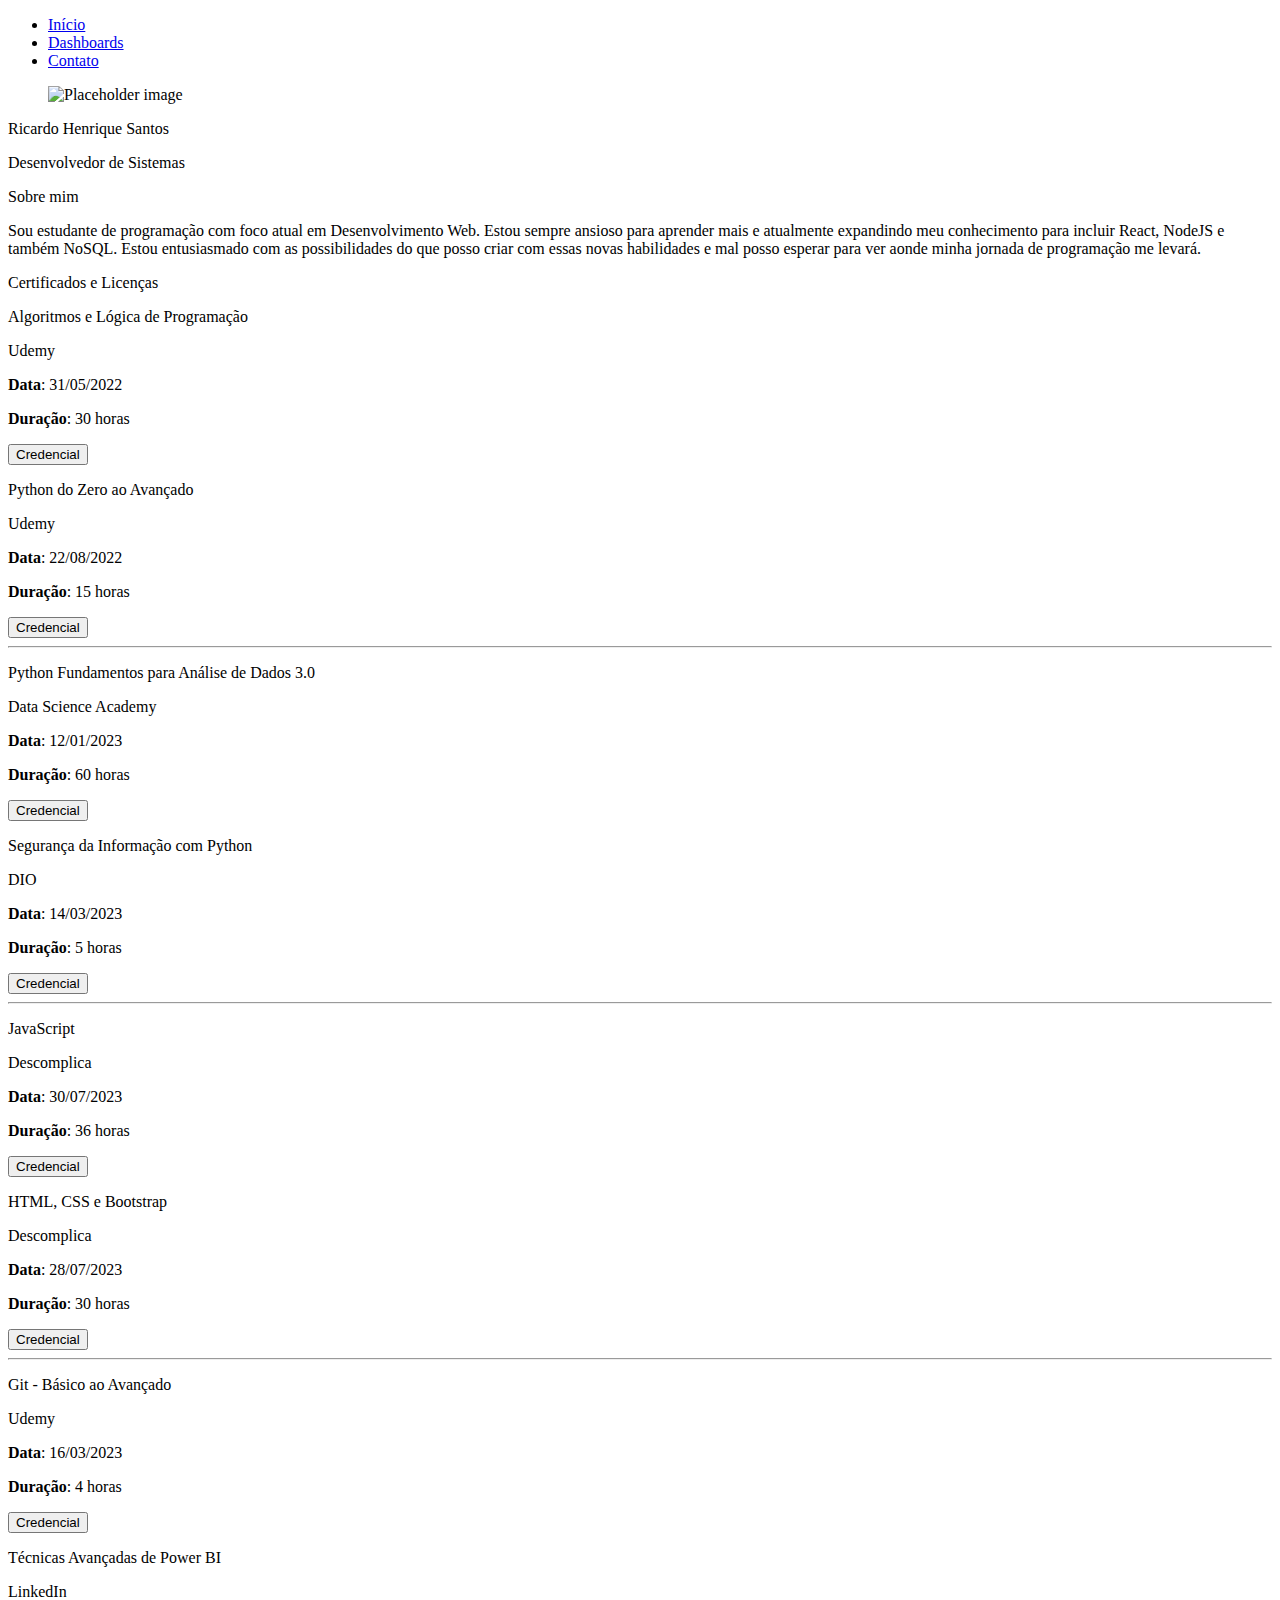
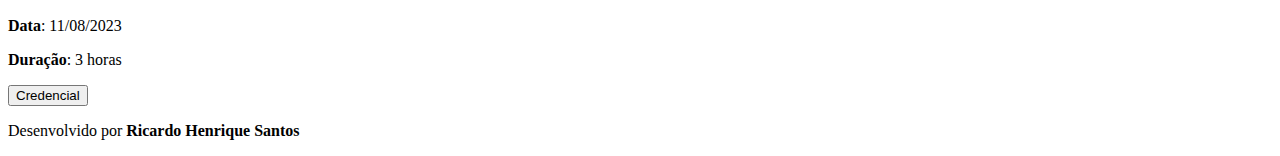
==== public/index.html @ 12106404 "a new saga begins" ====
<!DOCTYPE html>
<html lang="en">

<head>
    <!-- Google tag (gtag.js) -->
    <script async src="https://www.googletagmanager.com/gtag/js?id=G-H98NC9SSVK"></script>
    <script>
    window.dataLayer = window.dataLayer || [];
    function gtag(){dataLayer.push(arguments);}
    gtag('js', new Date());
    gtag('config', 'G-H98NC9SSVK');
    </script>
    <meta property="og:title" content="Portfolio">
    <meta property="og:description" content="Ricardo Henrique Santos">
    <meta property="og:type" content="website">
    <meta property="og:image" content="https://www.ricardosantins.xyz/img/og.jpg">
    <meta property="og:image:width" content="1200">
    <meta property="og:image:height" content="630">
    <meta property="og:url" content="https://www.ricardosantins.xyz/">
    <meta charset="UTF-8">
    <meta http-equiv="X-UA-Compatible" content="IE=edge">
    <meta name="viewport" content="width=device-width, initial-scale=1.0">
    <link rel="icon" href="img/desenvolvedor.ico" type="image/x-icon">
    <link rel="stylesheet" href="https://cdn.jsdelivr.net/npm/bulma@0.9.4/css/bulma.min.css">
    <link rel="stylesheet" href="https://cdnjs.cloudflare.com/ajax/libs/font-awesome/6.3.0/css/all.min.css">
    <link rel="stylesheet" href="css/style.css">
    <script src="js/script.js"></script>
    <title>Portfólio Ricardo Henrique Santos</title>
</head>

<body>

    <header>
        <nav class="breadcrumb is-centered" aria-label="breadcrumbs">
            <ul>
                <li><a class="navbar-item is-active" href="index.html">Início</a></li>
                <li><a class="navbar-item" href="dashboards.html">Dashboards</a></li>
                <li><a class="navbar-item" href="contact.html">Contato</a></li>
            </ul>
        </nav>
    </header>

    <section class="section">
        <div class="container">
            <div class="columns">
                <div class="column">
                    <div class="card has-text-centered">

                        <div class="card-image">
                            <figure id="perfil">
                                <img src="img/img_portfolio.jpg" alt="Placeholder image">
                            </figure>
                        </div>

                        <div class="card-content">
                            <div class="media">
                                <div class="media-content">
                                    <p class="title is-5">Ricardo Henrique Santos</p>
                                    <span class="tag is-dark is-medium">Desenvolvedor de Sistemas</span>
                                </div>
                            </div>
                        </div>
                    </div>
                </div>

                <div class="column is-8">
                    <div class="card">
                        <header class="card-header">
                            <p class="card-header-title">Sobre mim</p>
                        </header>
                        <div class="card-content">
                            <div class="content">
                            Sou estudante de programação com foco atual em Desenvolvimento Web. Estou sempre ansioso para aprender mais e atualmente expandindo meu conhecimento para incluir React, NodeJS e também NoSQL. Estou entusiasmado com as possibilidades do que posso criar com essas novas habilidades e mal posso esperar para ver aonde minha jornada de programação me levará.
                            </div>
                        </div>
                    </div>



                    <div class="card">
                        <header class="card-header">
                            <p class="card-header-title">Certificados e Licenças</p>
                        </header>
                        <div class="card-content">
                            <div class="content">
                                <div class="columns">

                                    <!--<div class="column is-3">
                                        <figure class="image is-128x128">
                                            <img class="is-rounded"
                                                src="https://bulma.io/images/placeholders/128x128.png">
                                        </figure>
                                    </div>-->

                                    <div class="column">
                                        <p class="title is-5">Algoritmos e Lógica de Programação</p>
                                        <p>Udemy</p>
                                        <p><strong>Data</strong>: 31/05/2022</p>
                                        <p><strong>Duração</strong>: 30 horas</p>
                                        <button class="button is-dark"
                                            data-url="https://www.udemy.com/certificate/UC-2f470843-606a-4dc2-b649-e10e56412eba/">Credencial</button>
                                    </div>

                                    <div class="column">
                                        <p class="title is-5">Python do Zero ao Avançado</p>
                                        <p>Udemy</p>
                                        <p><strong>Data</strong>: 22/08/2022</p>
                                        <p><strong>Duração</strong>: 15 horas</p>
                                        <button class="button is-dark"
                                            data-url="https://www.udemy.com/certificate/UC-1c244227-c1b3-4dab-a9a4-aee7811d9b7a/">Credencial</button>
                                    </div>
                                </div>

                                <hr>

                                <div class="columns">

                                    <div class="column">
                                        <p class="title is-5">Python Fundamentos para Análise de Dados 3.0</p>
                                        <p>Data Science Academy</p>
                                        <p><strong>Data</strong>: 12/01/2023</p>
                                        <p><strong>Duração</strong>: 60 horas</p>
                                        <button class="button is-dark"
                                            data-url="https://mycourse.app/NXapnHNZhv8MMjad7">Credencial</button>
                                    </div>

                                    <div class="column">
                                        <p class="title is-5">Segurança da Informação com Python</p>
                                        <p>DIO</p>
                                        <p><strong>Data</strong>: 14/03/2023</p>
                                        <p><strong>Duração</strong>: 5 horas</p>
                                        <button class="button is-dark"
                                            data-url="https://www.dio.me/certificate/64C2450C/share">Credencial</button>
                                    </div>

                                </div>

                                <hr>

                                <div class="columns">

                                    <div class="column">
                                        <p class="title is-5">JavaScript</p>
                                        <p>Descomplica</p>
                                        <p><strong>Data</strong>: 30/07/2023</p>
                                        <p><strong>Duração</strong>: 36 horas</p>
                                        <button class="button is-dark" data-url="">Credencial</button>
                                    </div>

                                    <div class="column">
                                        <p class="title is-5">HTML, CSS e Bootstrap</p>
                                        <p>Descomplica</p>
                                        <p><strong>Data</strong>: 28/07/2023</p>
                                        <p><strong>Duração</strong>: 30 horas</p>
                                        <button class="button is-dark" data-url="">Credencial</button>
                                    </div>

                                </div>

                                <hr>

                                <div class="columns">

                                    <div class="column">
                                        <p class="title is-5">Git - Básico ao Avançado</p>
                                        <p>Udemy</p>
                                        <p><strong>Data</strong>: 16/03/2023</p>
                                        <p><strong>Duração</strong>: 4 horas</p>
                                        <button class="button is-dark"
                                            data-url="https://www.udemy.com/certificate/UC-293c36f7-0aea-4ee6-9e8a-7473bde48105/">Credencial</button>
                                    </div>

                                    <div class="column">
                                        <p class="title is-5">Técnicas Avançadas de Power BI</p>
                                        <p>LinkedIn</p>
                                        <p><strong>Data</strong>: 11/08/2023</p>
                                        <p><strong>Duração</strong>: 3 horas</p>
                                        <button class="button is-dark"
                                            data-url="https://www.linkedin.com/learning/certificates/f4b58288667cb05f65f2f3cfad86c7faa97578fcd58d819f7921bdc3a063e71e?lipi=urn%3Ali%3Apage%3Ad_flagship3_profile_view_base_certifications_details%3BtJBJAlL5RAekFtRJsqABJw%3D%3D">Credencial</button>
                                    </div>

                                </div>

                            </div>

                        </div>
                    </div>
                </div>

            </div>
        </div>
    </section>

    <footer class="footer">
        <div class="content has-text-centered">
            <p>Desenvolvido por <strong>Ricardo Henrique Santos</strong></p>
        </div>
    </footer>

</body>

</html>
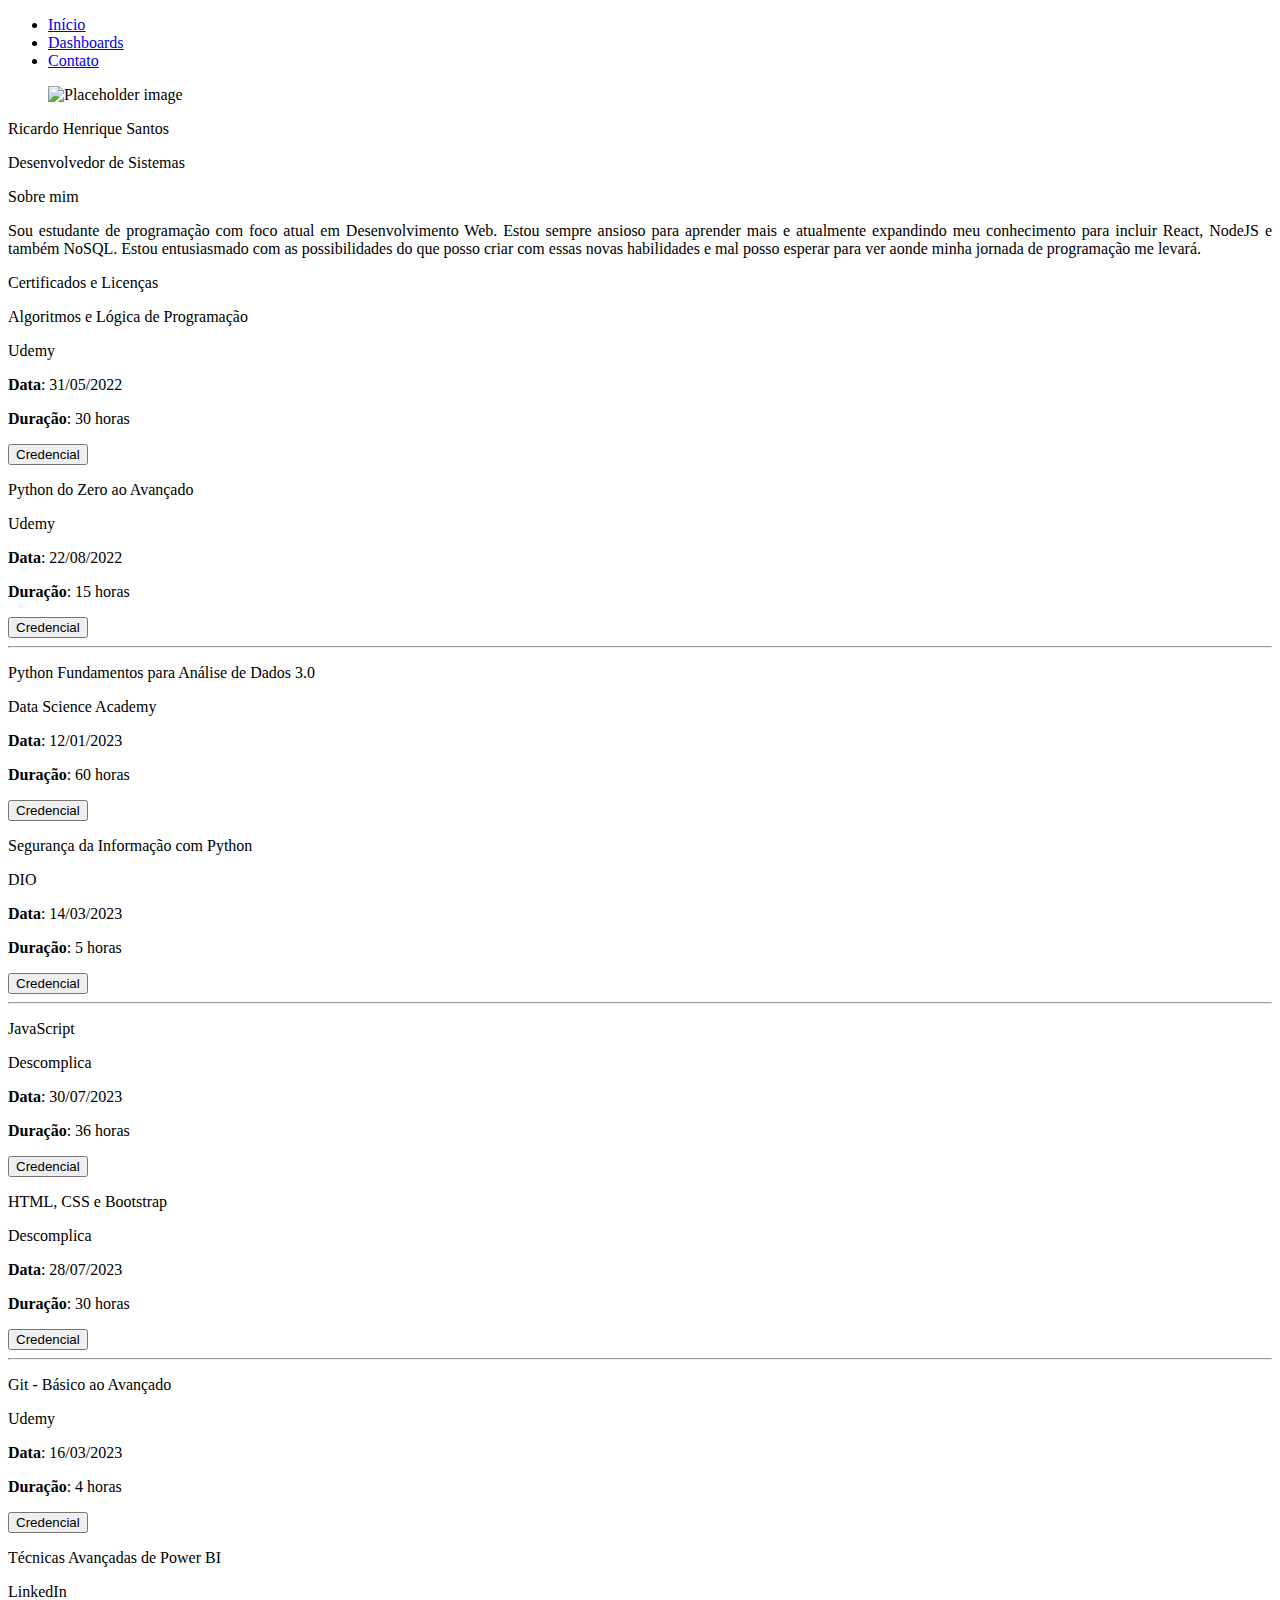
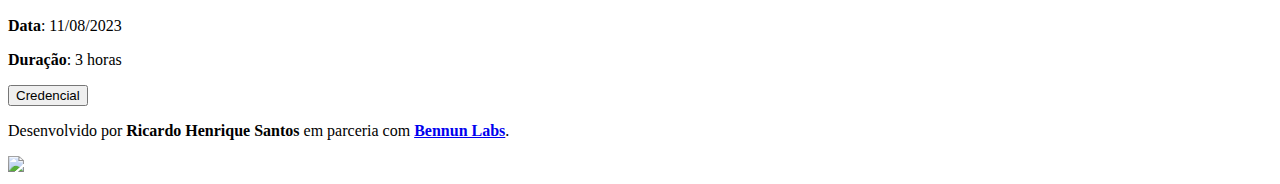
==== commit ea12c30c: "change: index extension from PHP to HTML" ====
--- a/public/index.html
+++ b/public/index.html
@@ -2,6 +2,7 @@
 <html lang="en">
 
 <head>
+
     <!-- Google tag (gtag.js) -->
     <script async src="https://www.googletagmanager.com/gtag/js?id=G-H98NC9SSVK"></script>
     <script>
@@ -25,7 +26,7 @@
     <link rel="stylesheet" href="https://cdnjs.cloudflare.com/ajax/libs/font-awesome/6.3.0/css/all.min.css">
     <link rel="stylesheet" href="css/style.css">
     <script src="js/script.js"></script>
-    <title>Portfólio Ricardo Henrique Santos</title>
+    <title>Ricardo Henrique Santos - Desenvolvedor de Sistemas</title>
 </head>
 
 <body>
@@ -33,7 +34,7 @@
     <header>
         <nav class="breadcrumb is-centered" aria-label="breadcrumbs">
             <ul>
-                <li><a class="navbar-item is-active" href="index.html">Início</a></li>
+                <li><a class="navbar-item is-active" href="index.php">Início</a></li>
                 <li><a class="navbar-item" href="dashboards.html">Dashboards</a></li>
                 <li><a class="navbar-item" href="contact.html">Contato</a></li>
             </ul>
@@ -69,7 +70,7 @@
                             <p class="card-header-title">Sobre mim</p>
                         </header>
                         <div class="card-content">
-                            <div class="content">
+                            <div class="content" Align="justify">
                             Sou estudante de programação com foco atual em Desenvolvimento Web. Estou sempre ansioso para aprender mais e atualmente expandindo meu conhecimento para incluir React, NodeJS e também NoSQL. Estou entusiasmado com as possibilidades do que posso criar com essas novas habilidades e mal posso esperar para ver aonde minha jornada de programação me levará.
                             </div>
                         </div>
@@ -84,13 +85,6 @@
                         <div class="card-content">
                             <div class="content">
                                 <div class="columns">
-
-                                    <!--<div class="column is-3">
-                                        <figure class="image is-128x128">
-                                            <img class="is-rounded"
-                                                src="https://bulma.io/images/placeholders/128x128.png">
-                                        </figure>
-                                    </div>-->
 
                                     <div class="column">
                                         <p class="title is-5">Algoritmos e Lógica de Programação</p>
@@ -193,10 +187,13 @@
 
     <footer class="footer">
         <div class="content has-text-centered">
-            <p>Desenvolvido por <strong>Ricardo Henrique Santos</strong></p>
+            <p>Desenvolvido por <strong>Ricardo Henrique Santos</strong> em parceria com <a target="_blank" href="https://github.com/grglucastr"><strong>Bennun Labs</strong></a>.</p>
+        </div>
+        <div class="content has-text-centered">
+            <a target="_blank" href="https://github.com/RicardoHenriqueSantos">
+                <img width="40" src="img/github.png">
         </div>
     </footer>
 
 </body>
-
 </html>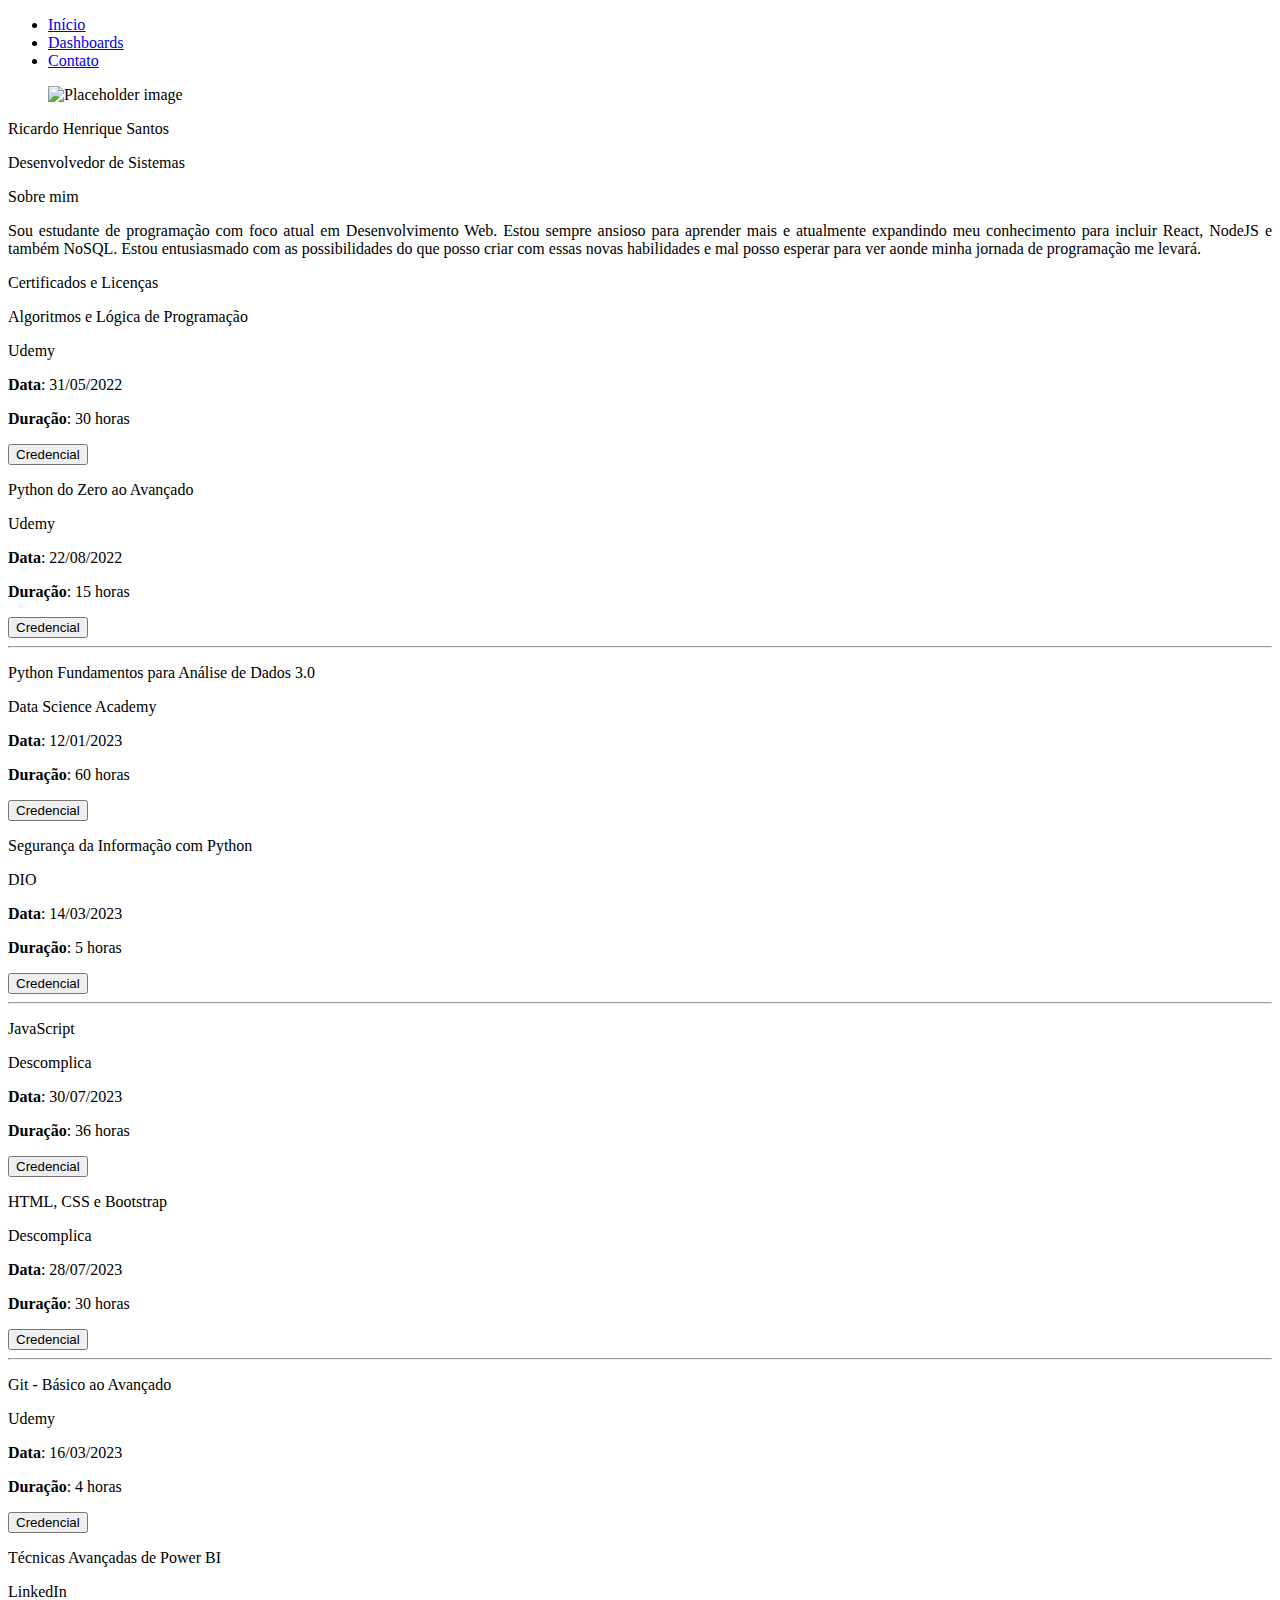
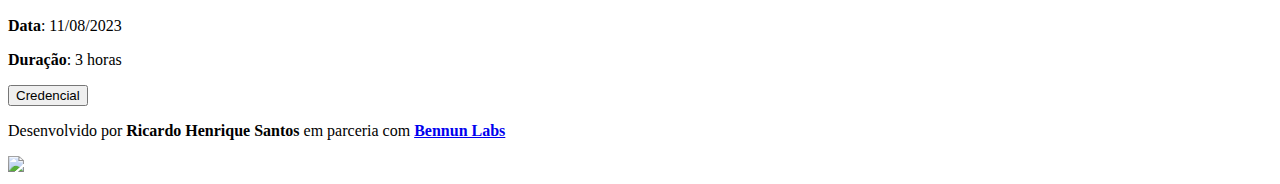
==== commit fe7ae10f: "test aws" ====
--- a/public/index.html
+++ b/public/index.html
@@ -14,7 +14,7 @@
     <meta property="og:title" content="Portfolio">
     <meta property="og:description" content="Ricardo Henrique Santos">
     <meta property="og:type" content="website">
-    <meta property="og:image" content="https://www.ricardosantins.xyz/img/og.jpg">
+    <meta property="og:image" content="https://d24ogm8gxbcwsr.cloudfront.net/img/og.jpg">
     <meta property="og:image:width" content="1200">
     <meta property="og:image:height" content="630">
     <meta property="og:url" content="https://www.ricardosantins.xyz/">
@@ -34,7 +34,7 @@
     <header>
         <nav class="breadcrumb is-centered" aria-label="breadcrumbs">
             <ul>
-                <li><a class="navbar-item is-active" href="index.php">Início</a></li>
+                <li><a class="navbar-item is-active" href="index.html">Início</a></li>
                 <li><a class="navbar-item" href="dashboards.html">Dashboards</a></li>
                 <li><a class="navbar-item" href="contact.html">Contato</a></li>
             </ul>
@@ -187,7 +187,7 @@
 
     <footer class="footer">
         <div class="content has-text-centered">
-            <p>Desenvolvido por <strong>Ricardo Henrique Santos</strong> em parceria com <a target="_blank" href="https://github.com/grglucastr"><strong>Bennun Labs</strong></a>.</p>
+            <p>Desenvolvido por <strong>Ricardo Henrique Santos</strong> em parceria com <a target="_blank" href="https://github.com/grglucastr"><strong>Bennun Labs</strong></a></p>
         </div>
         <div class="content has-text-centered">
             <a target="_blank" href="https://github.com/RicardoHenriqueSantos">
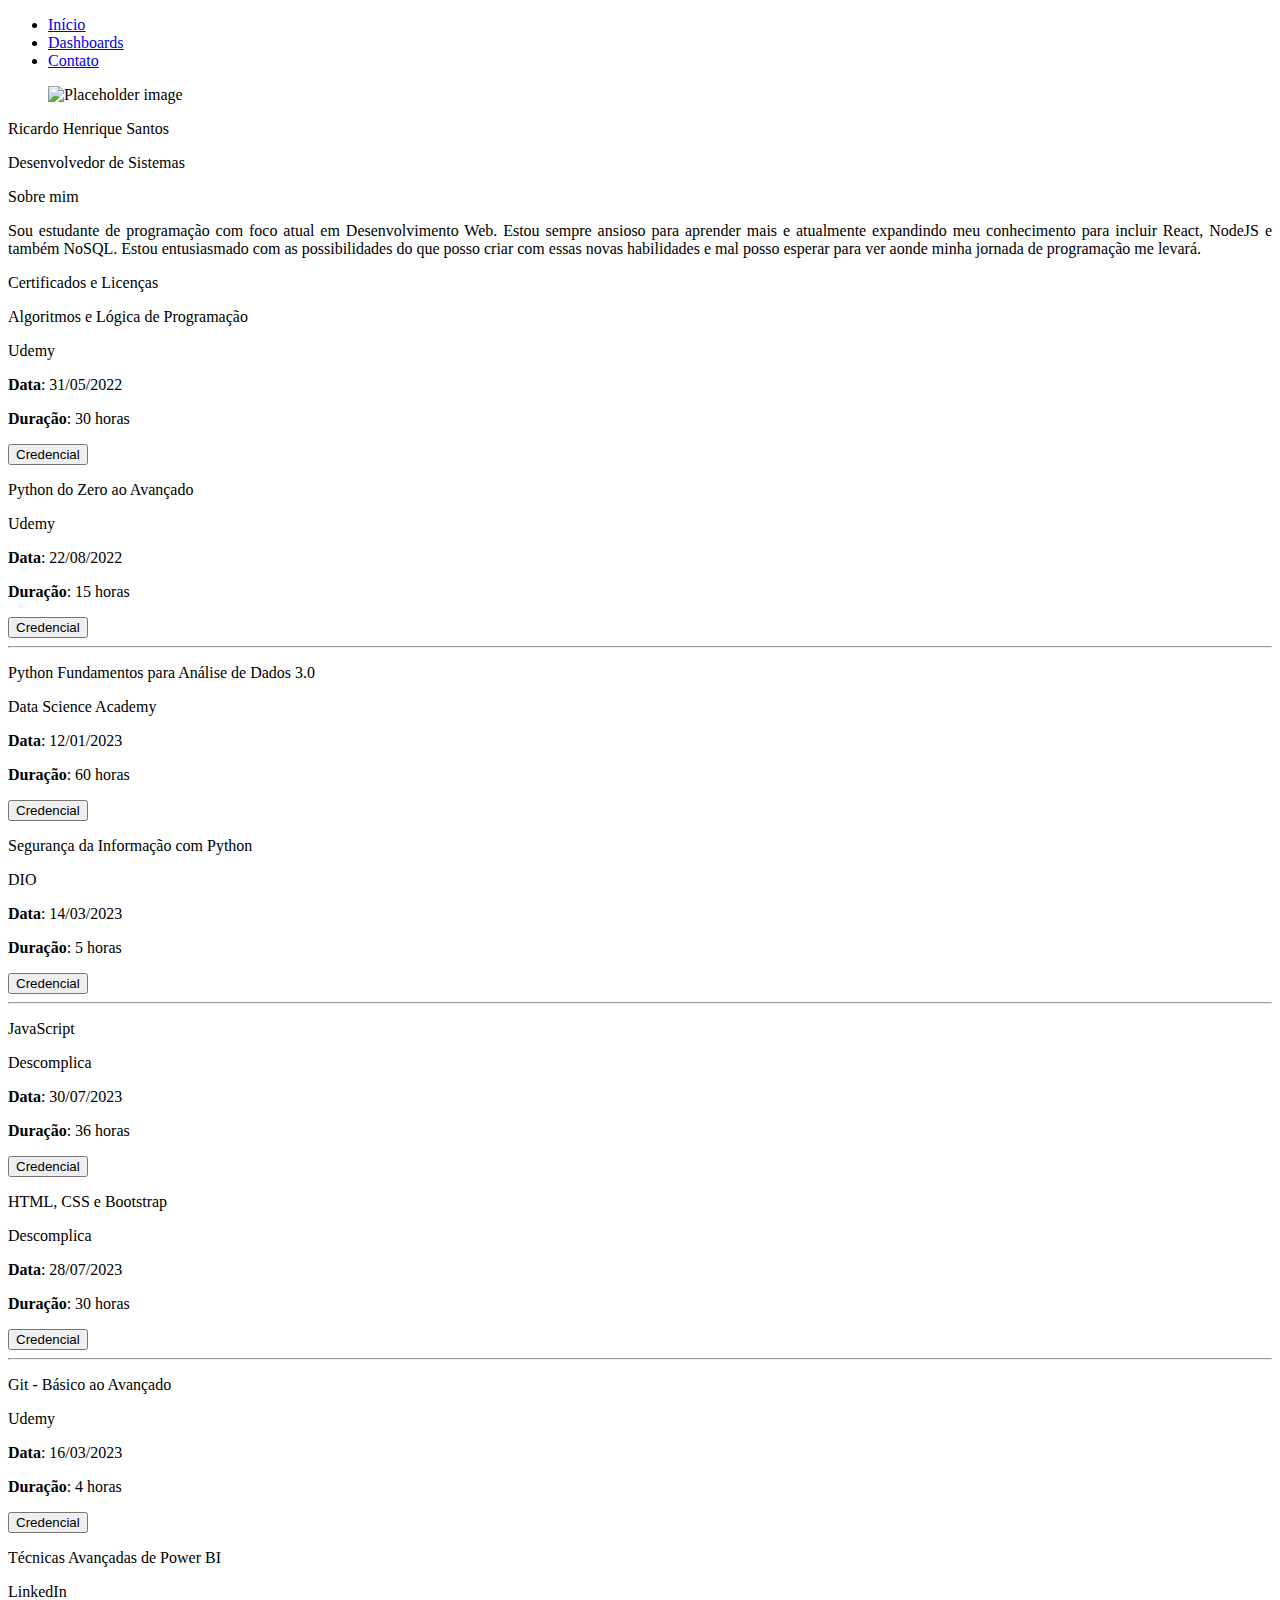
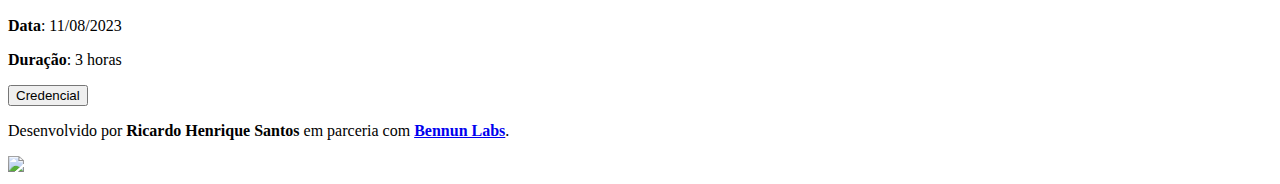
==== commit ad242fe8: "test aws" ====
--- a/public/index.html
+++ b/public/index.html
@@ -187,7 +187,7 @@
 
     <footer class="footer">
         <div class="content has-text-centered">
-            <p>Desenvolvido por <strong>Ricardo Henrique Santos</strong> em parceria com <a target="_blank" href="https://github.com/grglucastr"><strong>Bennun Labs</strong></a></p>
+            <p>Desenvolvido por <strong>Ricardo Henrique Santos</strong> em parceria com <a target="_blank" href="https://github.com/grglucastr"><strong>Bennun Labs</strong></a>.</p>
         </div>
         <div class="content has-text-centered">
             <a target="_blank" href="https://github.com/RicardoHenriqueSantos">
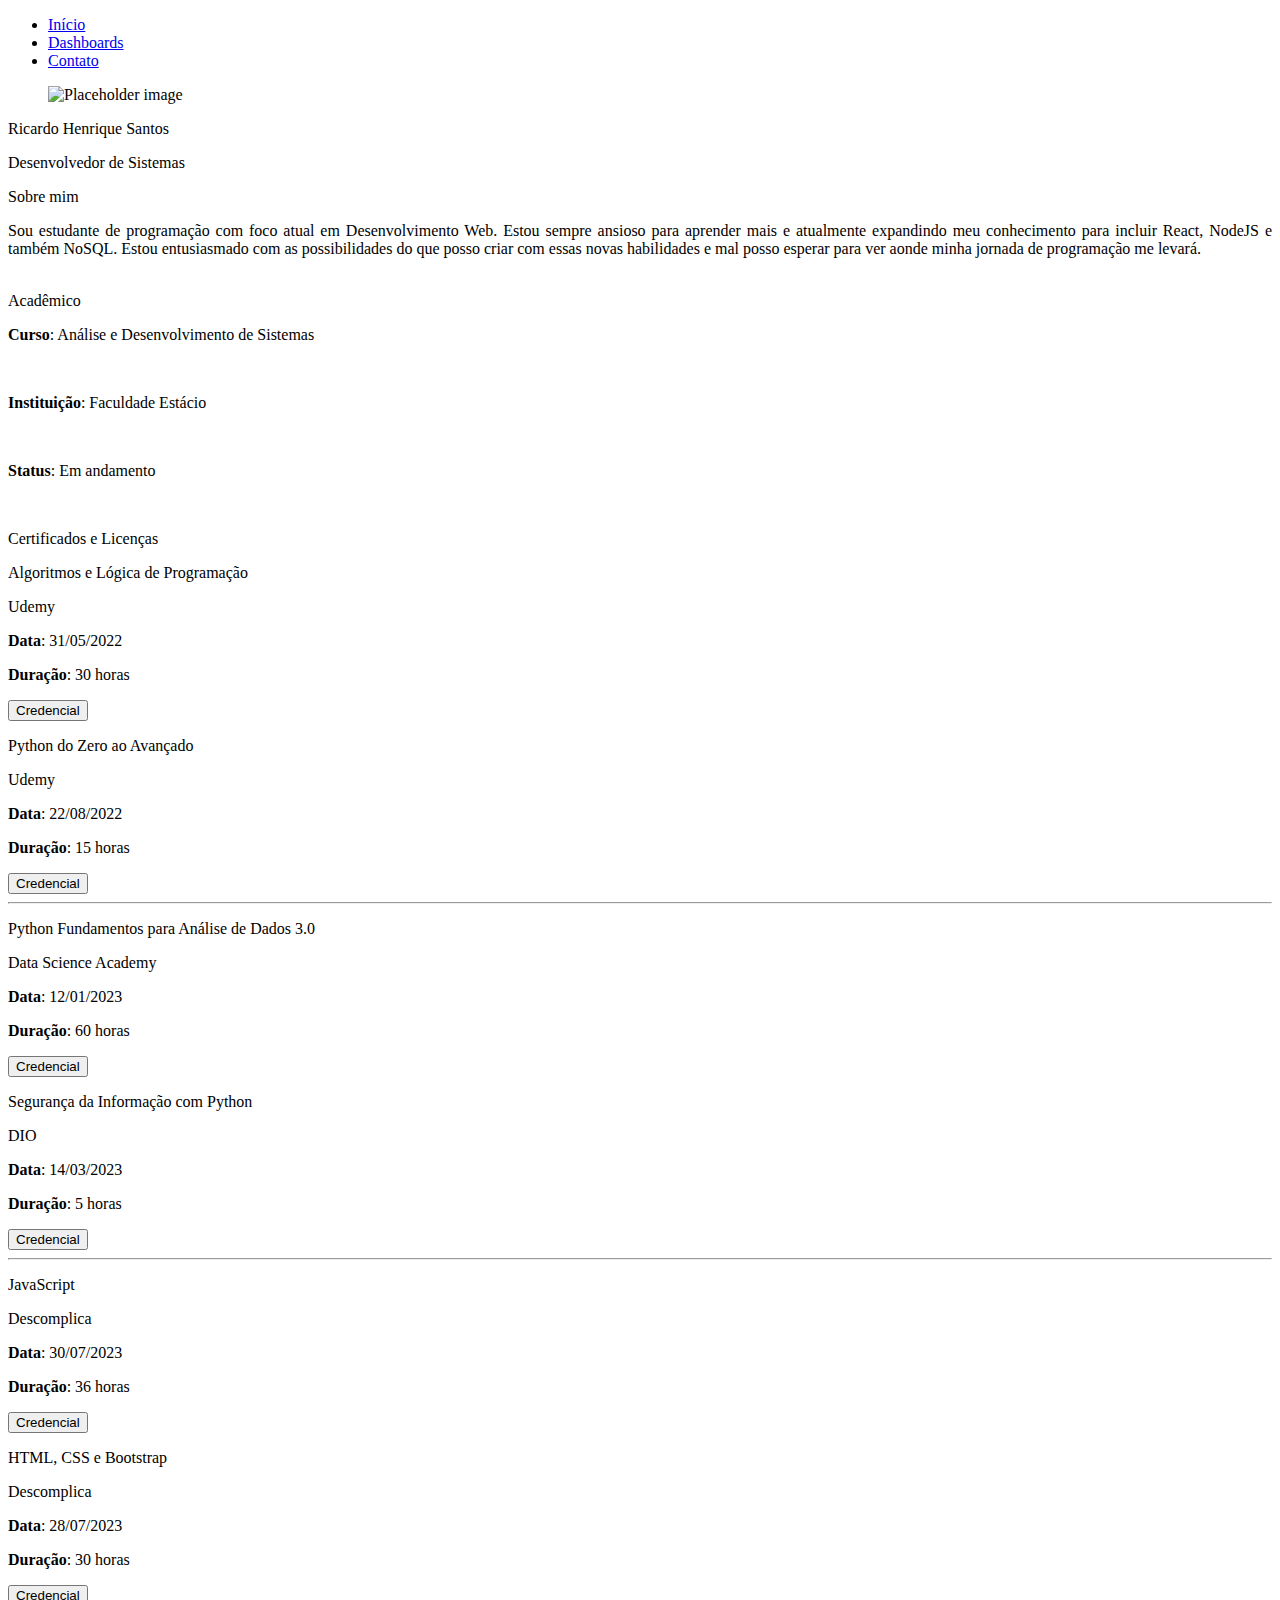
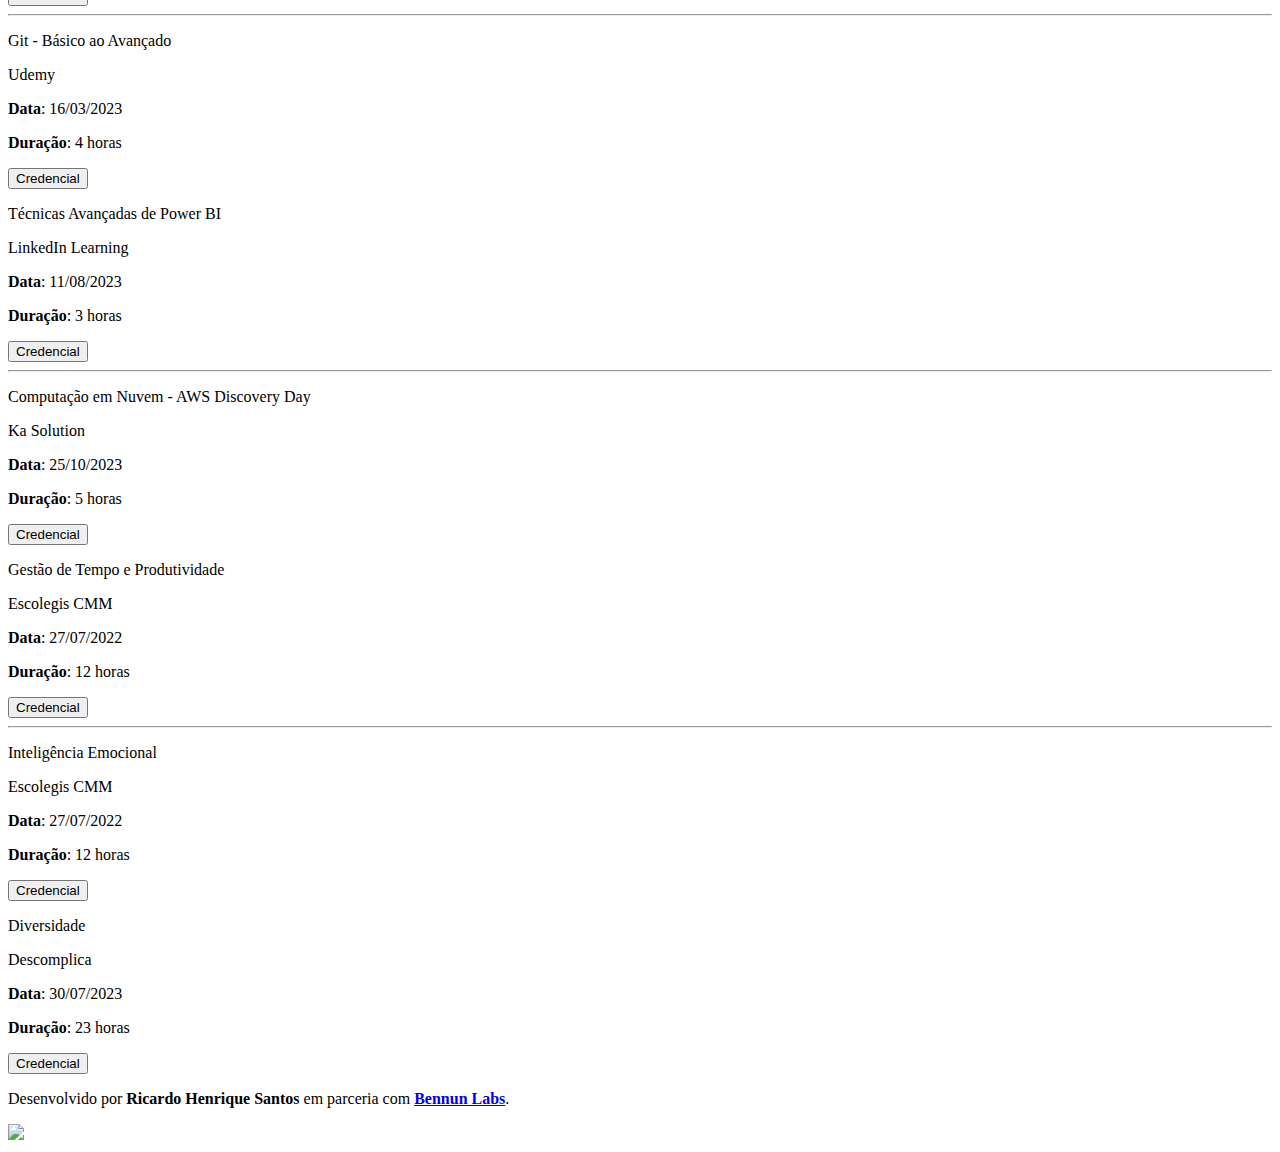
==== commit 7574d36c: "adicionar formação acadêmica e novos cursos" ====
--- a/public/index.html
+++ b/public/index.html
@@ -6,10 +6,10 @@
     <!-- Google tag (gtag.js) -->
     <script async src="https://www.googletagmanager.com/gtag/js?id=G-H98NC9SSVK"></script>
     <script>
-    window.dataLayer = window.dataLayer || [];
-    function gtag(){dataLayer.push(arguments);}
-    gtag('js', new Date());
-    gtag('config', 'G-H98NC9SSVK');
+        window.dataLayer = window.dataLayer || [];
+        function gtag() { dataLayer.push(arguments); }
+        gtag('js', new Date());
+        gtag('config', 'G-H98NC9SSVK');
     </script>
     <meta property="og:title" content="Portfolio">
     <meta property="og:description" content="Ricardo Henrique Santos">
@@ -71,12 +71,29 @@
                         </header>
                         <div class="card-content">
                             <div class="content" Align="justify">
-                            Sou estudante de programação com foco atual em Desenvolvimento Web. Estou sempre ansioso para aprender mais e atualmente expandindo meu conhecimento para incluir React, NodeJS e também NoSQL. Estou entusiasmado com as possibilidades do que posso criar com essas novas habilidades e mal posso esperar para ver aonde minha jornada de programação me levará.
+                                Sou estudante de programação com foco atual em Desenvolvimento Web. Estou sempre ansioso
+                                para aprender mais e atualmente expandindo meu conhecimento para incluir React, NodeJS e
+                                também NoSQL. Estou entusiasmado com as possibilidades do que posso criar com essas
+                                novas habilidades e mal posso esperar para ver aonde minha jornada de programação me
+                                levará.
                             </div>
                         </div>
                     </div>
-
-
+                    <br>
+
+                    <div class="card">
+                        <header class="card-header">
+                            <p class="card-header-title">Acadêmico</p>
+                        </header>
+                        <div class="column">
+                            <p><strong>Curso</strong>: Análise e Desenvolvimento de Sistemas</p>
+                            <br>
+                            <p><strong>Instituição</strong>: Faculdade Estácio</p>
+                            <br>
+                            <p><strong>Status</strong>: Em andamento</p>
+                        </div>
+                    </div>
+                    <br>
 
                     <div class="card">
                         <header class="card-header">
@@ -166,11 +183,59 @@
 
                                     <div class="column">
                                         <p class="title is-5">Técnicas Avançadas de Power BI</p>
-                                        <p>LinkedIn</p>
+                                        <p>LinkedIn Learning</p>
                                         <p><strong>Data</strong>: 11/08/2023</p>
                                         <p><strong>Duração</strong>: 3 horas</p>
                                         <button class="button is-dark"
                                             data-url="https://www.linkedin.com/learning/certificates/f4b58288667cb05f65f2f3cfad86c7faa97578fcd58d819f7921bdc3a063e71e?lipi=urn%3Ali%3Apage%3Ad_flagship3_profile_view_base_certifications_details%3BtJBJAlL5RAekFtRJsqABJw%3D%3D">Credencial</button>
+                                    </div>
+
+                                </div>
+
+                                <hr>
+
+                                <div class="columns">
+
+                                    <div class="column">
+                                        <p class="title is-5">Computação em Nuvem - AWS Discovery Day</p>
+                                        <p>Ka Solution</p>
+                                        <p><strong>Data</strong>: 25/10/2023</p>
+                                        <p><strong>Duração</strong>: 5 horas</p>
+                                        <button class="button is-dark"
+                                            data-url="https://www.kasolution.com.br/Home">Credencial</button>
+                                    </div>
+
+                                    <div class="column">
+                                        <p class="title is-5">Gestão de Tempo e Produtividade</p>
+                                        <p>Escolegis CMM</p>
+                                        <p><strong>Data</strong>: 27/07/2022</p>
+                                        <p><strong>Duração</strong>: 12 horas</p>
+                                        <button class="button is-dark"
+                                            data-url="https://www.escolalegislativocmm.com.br/pages/3">Credencial</button>
+                                    </div>
+
+                                </div>
+
+                                <hr>
+
+                                <div class="columns">
+
+                                    <div class="column">
+                                        <p class="title is-5">Inteligência Emocional</p>
+                                        <p>Escolegis CMM</p>
+                                        <p><strong>Data</strong>: 27/07/2022</p>
+                                        <p><strong>Duração</strong>: 12 horas</p>
+                                        <button class="button is-dark"
+                                            data-url="https://www.escolalegislativocmm.com.br/pages/3">Credencial</button>
+                                    </div>
+
+                                    <div class="column">
+                                        <p class="title is-5">Diversidade</p>
+                                        <p>Descomplica</p>
+                                        <p><strong>Data</strong>: 30/07/2023</p>
+                                        <p><strong>Duração</strong>: 23 horas</p>
+                                        <button class="button is-dark"
+                                            data-url="https://descomplica.com.br/">Credencial</button>
                                     </div>
 
                                 </div>
@@ -187,7 +252,8 @@
 
     <footer class="footer">
         <div class="content has-text-centered">
-            <p>Desenvolvido por <strong>Ricardo Henrique Santos</strong> em parceria com <a target="_blank" href="https://github.com/grglucastr"><strong>Bennun Labs</strong></a>.</p>
+            <p>Desenvolvido por <strong>Ricardo Henrique Santos</strong> em parceria com <a target="_blank"
+                    href="https://github.com/grglucastr"><strong>Bennun Labs</strong></a>.</p>
         </div>
         <div class="content has-text-centered">
             <a target="_blank" href="https://github.com/RicardoHenriqueSantos">
@@ -196,4 +262,5 @@
     </footer>
 
 </body>
+
 </html>